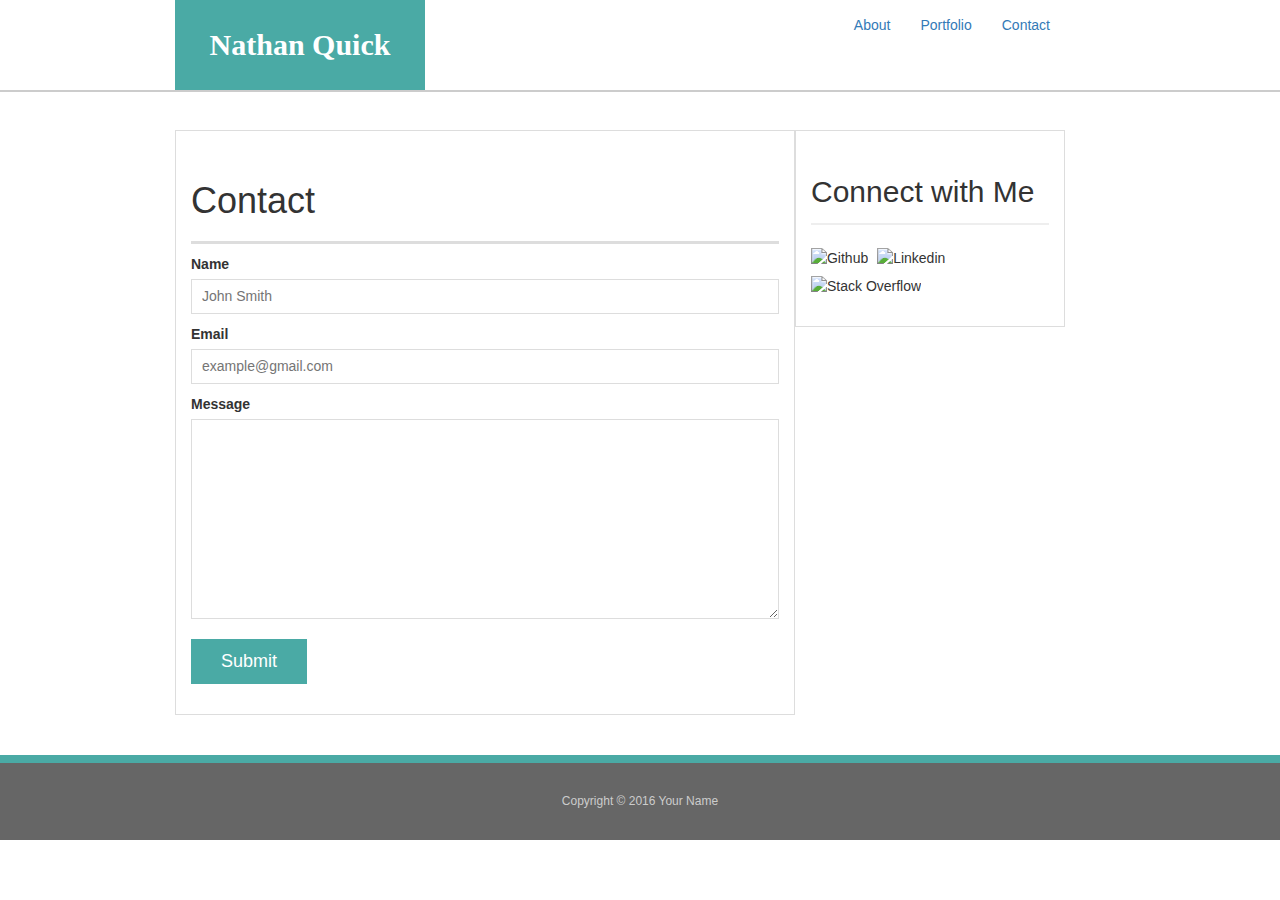
==== contact.html @ 7a954a20 "Finished B" ====
<!doctype html>
<html lang="en-us">
<head>
  <meta charset="UTF-8">
  <title>Contact | Nathan Quick</title>
  <link rel="stylesheet" type="text/css" href="assets/css/reset.css">
  <link rel="stylesheet" type="text/css" href="assets/css/style.css">
  <link rel="stylesheet" href="https://maxcdn.bootstrapcdn.com/bootstrap/3.3.7/css/bootstrap.min.css" integrity="sha384-BVYiiSIFeK1dGmJRAkycuHAHRg32OmUcww7on3RYdg4Va+PmSTsz/K68vbdEjh4u" crossorigin="anonymous">
</head>

<body>
  <header id="masthead">
    <div class="container">
      <a href="index.html" id="logo">Nathan Quick</a>

      <ul class="nav navbar-nav navbar-right" style="margin-right: 40px">
      <li><a href="index.html">About</a></li>
      <li><a href="portfolio.html">Portfolio</a></li>
      <li><a href="contact.html">Contact</a></li>

      </ul>
    </div>
  </header>
<div class="row">
  <div id="main-container" class="container">
    
    <div class="main-section col-md-8 col-sm-12">
      <h1>Contact</h1>
      <form id="contact-form">
        <ul>
          <li>
            <label for="name">Name</label>
            <input type="text" id="name" name="name" placeholder="John Smith" required="required">
          </li>
          <li>
            <label for="email">Email</label>
            <input type="email" id="email" name="email" placeholder="example@gmail.com" required="required">
          </li>
          <li>
            <label for="message">Message</label>
            <textarea id="message" name="message" required="required"></textarea>
          </li>
        </ul>
        <input type="submit">
      </form>
    </div>

    <section class="sidebar col-md-4 col-sm-12">
      <div id="connect">
        <h2>Connect with Me</h2>
        		<img src="https://cdn4.iconfinder.com/data/icons/liu-square-blac/60/github-square-social-media-128.png" class="social" alt="Github">
				<img src="https://cdn1.iconfinder.com/data/icons/logotypes/32/square-linkedin-128.png" class="social" alt="Linkedin">
				<img src="https://cdn4.iconfinder.com/data/icons/miu-square-flat-social/60/stackoverflow-square-social-media-128.png" class="social" alt="Stack Overflow"> 
      </div>
    </section>
  </div>
</div>

<div class="row">
  <footer>
    <div class="container col-12-md">
      Copyright &copy; 2016 Your Name
    </div> 
  </footer>
</div> 

</body>

</html>
---- assets/css/style.css ----
body {
  font-family: Arial, "Helvetica Neue", Helvetica, sans-serif;
  font-size: 18px;
  line-height: 34px;
  color: #777;
  background: url("http://images.naldzgraphics.net/2014/07/42-white-seamless-concrete-textures.jpg");
}
* {
  box-sizing: border-box;
}
/* general */
.container {
  width: 100%;
  max-width: 960px;
  margin: 0 auto;
  clear: both;
}
h1,
h2,
h3,
p {
  margin-bottom: 20px;
}
p:last-child {
  margin-bottom: 0;
}
h1,
h2,
h3 {
  font-family: Georgia, Times, "Times New Roman", serif;
  font-weight: 700;
  color: #4aaaa5;
}
h1 {
  padding-bottom: 20px;
  font-size: 30px;
  line-height: 49px;
  border-bottom: 3px solid #ddd;
}
h2,
h3 {
  font-size: 22px;
}
/* header */
#masthead {
  position: fixed;
  z-index: 99;
  width: 100%;
  margin: 0 0 30px;
  overflow: auto;
  color: #fff;
  background: #fff;
  border-bottom: 2px solid #ccc;
}
#logo {
  float: left;
  width: 250px;
  height: 90px;
  font-family: Georgia, Times, "Times New Roman", serif;
  font-size: 30px;
  font-weight: 700;
  line-height: 90px;
  color: #fff;
  text-align: center;
  text-decoration: none;
  background: #4aaaa5;
}
nav {
  float: right;
  margin-top: 25px;
}
nav a {
  display: inline-block;
  padding-left: 15px;
  margin-left: 15px;
  line-height: 18px;
  color: #999;
  text-decoration: none;
  border-left: 1px solid #efefef;
}
nav a:first-child {
  border-left: 0 none;
}
/* footer */
footer {
  padding: 30px 0;
  clear: both;
  font-size: 12px;
  color: #fff;
  color: #ccc;
  text-align: center;
  background: #666;
  border-top: 8px solid #4aaaa5;
  margin-bottom: -40px;
}
/* sidebar */
.sidebar {
  float: right;
  width: 100%;
  max-width: 270px;
  padding: 30px;
  margin-bottom: 20px;
  background: #fff;
  border: 1px solid #ddd;
}
h3,
.sidebar h2 {
  padding-bottom: 20px;
  margin-bottom: 15px;
  line-height: 22px;
  border-bottom: 2px solid #eee;
}
.social {
  width: 62px;
  height: 62px;
  margin-top: 8px;
  margin-right: 5px;
}
.social:last-child {
  margin-right: 0;
}
/* main */
#main-container {
  padding-top: 130px;
}
.main-section {
  float: left;
  width: 100%;
  max-width: 650px;
  padding: 30px;
  margin: 0 0 40px;
  background: #fff;
  border: 1px solid #ddd;
}
/* portfolio page */
.work {
  position: relative;
  float: left;
  width: 274px;
  margin: 20px 0 25px;
  overflow: auto;
}
.work:nth-child(even) {
  margin-right: 40px;
}
.work img {
  width: 100%;
  border: 0 none;
  opacity: 0.8;
}
.work h3 {
  position: absolute;
  bottom: 20px;
  width: 100%;
  padding: 15px;
  margin-bottom: 0;
  font-weight: 300;
  line-height: 30px;
  color: #fff;
  text-align: center;
  background: #4aaaa5;
  border-bottom: 0;
}
.auth-image {
  float: left;
  width: 200px;
  height: auto;
  margin-top: 10px;
  margin-right: 25px;
}
/* contact page */
#contact-form ul {
  margin-bottom: 20px;
}
#contact-form li {
  margin-bottom: 10px;
}
label,
input[type=text],
input[type=email],
textarea {
  display: block;
  width: 100%;
}
input[type=text],
input[type=email],
textarea {
  height: 35px;
  padding: 0 10px;
  font-size: 14px;
  border: 1px solid #ddd;
}
textarea {
  height: 200px;
}
input[type=submit] {
  padding: 10px 30px;
  font-size: 18px;
  color: #fff;
  cursor: pointer;
  background: #4aaaa5;
  border: 0 none;
}
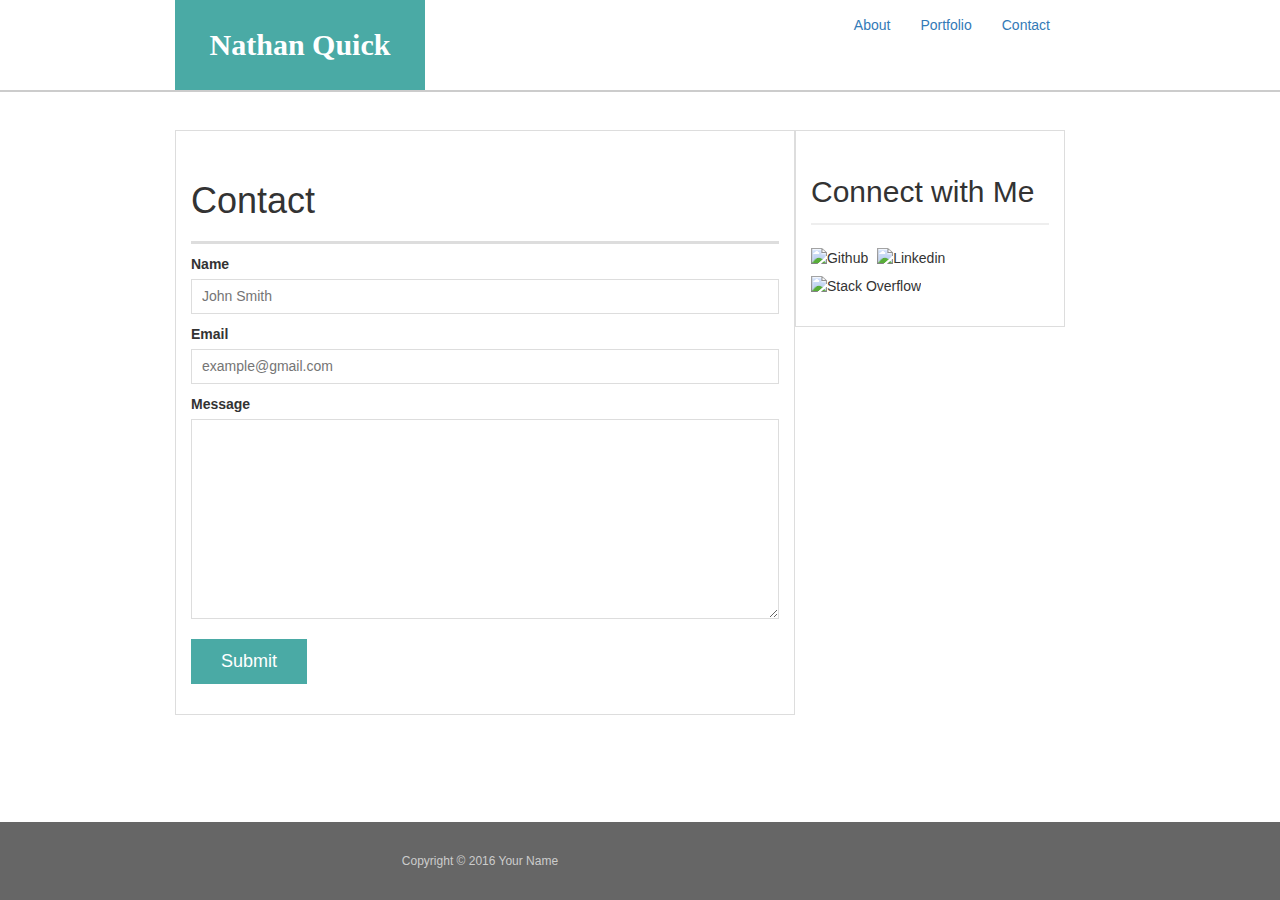
==== commit b5ce1017: "Final" ====
--- a/contact.html
+++ b/contact.html
@@ -57,8 +57,8 @@
 </div>
 
 <div class="row">
-  <footer>
-    <div class="container col-12-md">
+  <footer class="navbar navbar-fixed-bottom">
+    <div class="container col-sm-12">
       Copyright &copy; 2016 Your Name
     </div> 
   </footer>
--- a/assets/css/style.css
+++ b/assets/css/style.css
@@ -4,6 +4,7 @@
   line-height: 34px;
   color: #777;
   background: url("http://images.naldzgraphics.net/2014/07/42-white-seamless-concrete-textures.jpg");
+  margin-bottom: 72px;
 }
 * {
   box-sizing: border-box;
@@ -83,7 +84,9 @@
 }
 /* footer */
 footer {
+  position: absolute;
   padding: 30px 0;
+  width: 100%;
   clear: both;
   font-size: 12px;
   color: #fff;
@@ -91,7 +94,9 @@
   text-align: center;
   background: #666;
   border-top: 8px solid #4aaaa5;
-  margin-bottom: -40px;
+  bottom: 0;
+
+  
 }
 /* sidebar */
 .sidebar {
@@ -163,8 +168,8 @@
 }
 .auth-image {
   float: left;
-  width: 200px;
-  height: auto;
+  width: 300px;
+  height: 300px;
   margin-top: 10px;
   margin-right: 25px;
 }
